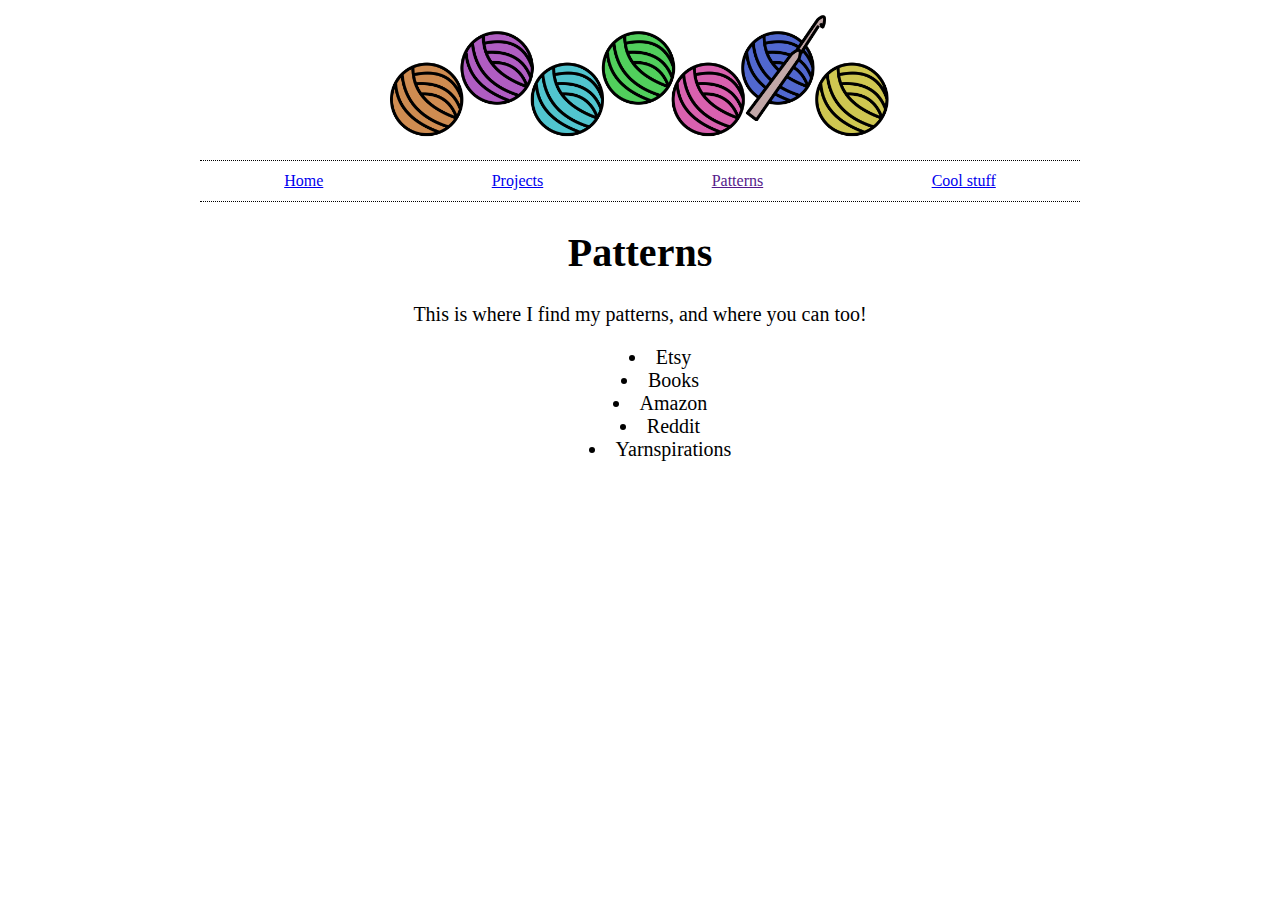
==== crochet-patterns.html @ 1fb0df1b "wip" ====
<!DOCTYPE html>
<html lang="en-US">
    <head>
        <meta charset="utf-8">
        <title>Amy's Crochet</title>
        <link rel="stylesheet" href="crochet-main.css">
    </head>
    <body>
        <div class="header">
            <img src="images/yarn-header1.png" width="500" height="auto">
        </div>
        <div class="links">
            <div class="a"><a href="crochet-main.html">Home</a></div>
            <div class="b"><a href="crochet-projects.html">Projects</a></div>
            <div class="c"><a href="">Patterns</a></div>
            <div class="d"><a href="crochet-cool-stuff.html">Cool stuff</a></div>
        </div>
        <div class="content">
            <!--Content-->
            <!--make this scrollable, everything else stays put-->
            <h1>Patterns</h1>
            <p>This is where I find my patterns, and where you can too!</p>
            <div>
                <ul>
                    <li>Etsy</li>
                    <li>Books</li>
                    <li>Amazon</li>
                    <li>Reddit</li>
                    <li>Yarnspirations</li>
                </ul>
            </div>
        </div>
    </body>
</html>
---- crochet-main.css ----
body {
    padding-left: 15%;
    padding-right: 15%;
}

ul {
    list-style-position: inside;
}
.header {
    display: flex;
    align-items: center;
    justify-content: center;
}

.links {
    display: flex;
    justify-content: space-around;
    align-items: center;
    height: 40px;
    margin-top: 20px;
    border-top: 1px dotted black;
    border-bottom: 1px dotted black;
}

.content {
    text-align: center;
    font-size: 20px;
}

/* Format About ME page */
.about_me {
    display: grid;
    grid-template-columns: 1fr 1fr;
}

.profile_photo {
    display: flex;
    justify-content: center;
    text-align: center;
}

.desc {
    text-align: center;
    font-size: 20px;
    margin: auto;
}

.photo {
    border-radius: 50%;
    width: 250px;
    height: auto;
    object-fit: cover;
}

/* Format Projects page */
.projects {
    display: grid;
    grid-template-columns: repeat(12, 1fr);
    grid-template-rows: 65% 35%;
    grid-gap: 5px;
    margin: 0 10%;
}

.project_img {
    width: 100%;
    height: 100%;
    object-fit: cover;
}

.project_item--1 {
    grid-column-start: 1;
    grid-column-end: 4;
    grid-row-start: 1;
    grid-row-end: 2;
}

.project_item--2 {
    grid-column-start: 4;
    grid-column-end: 7;
    grid-row-start: 1;
    grid-row-end: 2;
}

.project_item--3 {
    grid-column-start: 7;
    grid-column-end: 10;
    grid-row-start: 1;
    grid-row-end: 2;
}

.project_item--4 {
    grid-column-start: 10;
    grid-column-end: 13;
    grid-row-start: 1;
    grid-row-end: 2;
}

.project_item--5 {
    grid-column-start: 1;
    grid-column-end: 5;
    grid-row-start: 2;
    grid-row-end: 3;
}

.project_item--6 {
    grid-column-start: 5;
    grid-column-end: 9;
    grid-row-start: 2;
    grid-row-end: 3;
}
.project_item--7 {
    grid-column-start: 9;
    grid-column-end: 13;
    grid-row-start: 2;
    grid-row-end: 3;
}

/* Format Cool Stuff page */
.wishlist {
    display: grid;
    grid-template-columns: repeat(5, 1fr);
    grid-template-rows: repeat(2,25vw);
    grid-gap: 5px;
    margin: 0 10%;
}

.wishlist_img {
    width: 100%;
    height: 100%;
    object-fit: cover;
}

.wishlist_item--1 {
    grid-column-start: 1;
    grid-column-end: 2;
    grid-row-start: 1;
    grid-row-end: 2;
}

.wishlist_item--2 {
    grid-column-start: 2;
    grid-column-end: 4;
    grid-row-start: 1;
    grid-row-end: 2;
}

.wishlist_item--3 {
    grid-column-start: 4;
    grid-column-end: 6;
    grid-row-start: 1;
    grid-row-end: 2;
}

.wishlist_item--4 {
    grid-column-start: 1;
    grid-column-end: 3;
    grid-row-start: 2;
    grid-row-end: 3;
}

.wishlist_item--5 {
    grid-column-start: 3;
    grid-column-end: 4;
    grid-row-start: 2;
    grid-row-end: 3;
}

.wishlist_item--6 {
    grid-column-start: 4;
    grid-column-end: 6;
    grid-row-start: 2;
    grid-row-end: 3;
}
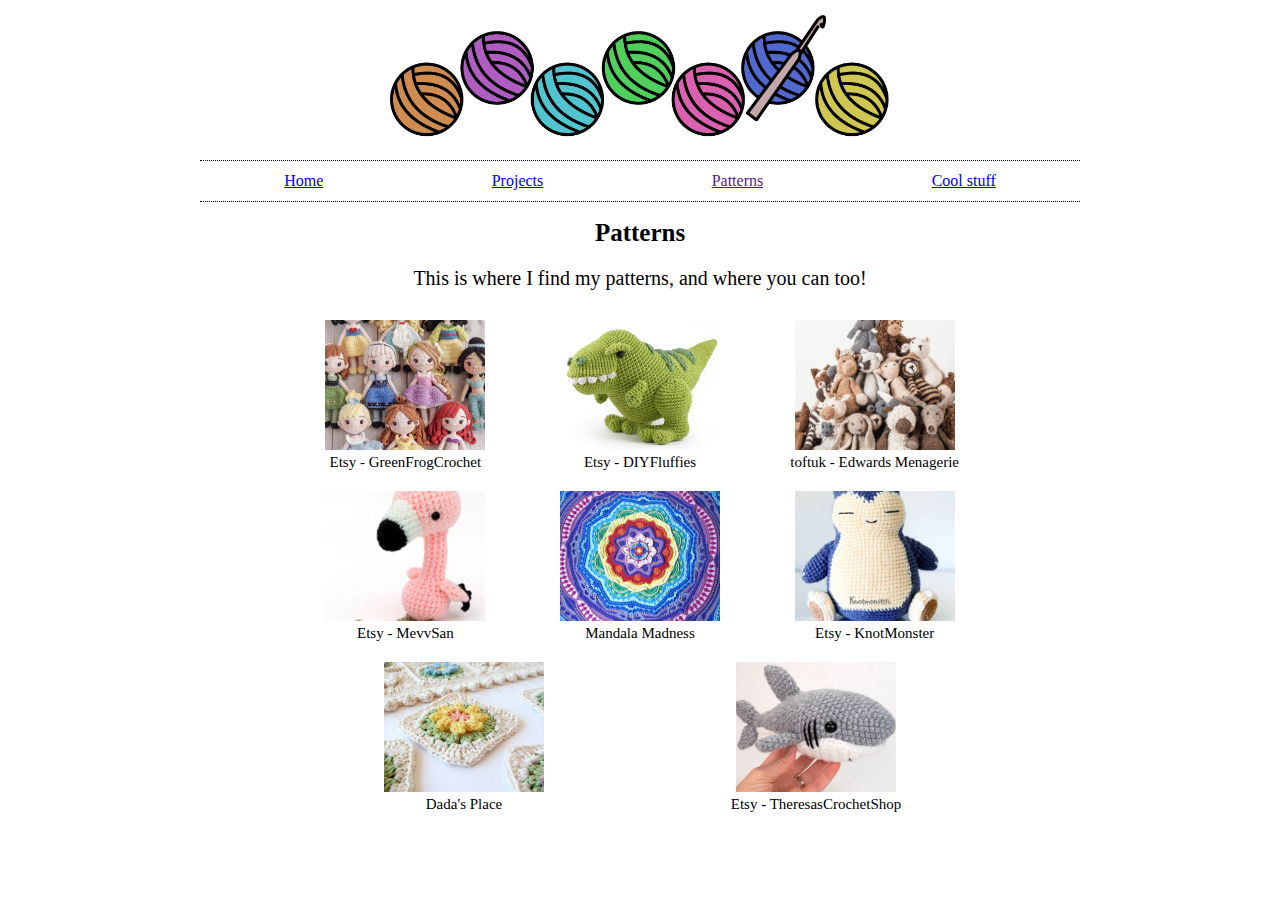
==== commit dfebe5ef: "more wip, almost done" ====
--- a/crochet-patterns.html
+++ b/crochet-patterns.html
@@ -3,31 +3,30 @@
     <head>
         <meta charset="utf-8">
         <title>Amy's Crochet</title>
-        <link rel="stylesheet" href="crochet-main.css">
+        <link rel="stylesheet" href="index.css">
     </head>
     <body>
         <div class="header">
             <img src="images/yarn-header1.png" width="500" height="auto">
         </div>
         <div class="links">
-            <div class="a"><a href="crochet-main.html">Home</a></div>
+            <div class="a"><a href="index.html">Home</a></div>
             <div class="b"><a href="crochet-projects.html">Projects</a></div>
             <div class="c"><a href="">Patterns</a></div>
             <div class="d"><a href="crochet-cool-stuff.html">Cool stuff</a></div>
         </div>
         <div class="content">
-            <!--Content-->
-            <!--make this scrollable, everything else stays put-->
             <h1>Patterns</h1>
             <p>This is where I find my patterns, and where you can too!</p>
-            <div>
-                <ul>
-                    <li>Etsy</li>
-                    <li>Books</li>
-                    <li>Amazon</li>
-                    <li>Reddit</li>
-                    <li>Yarnspirations</li>
-                </ul>
+            <div class="container">
+                <div class="pattern"><a href="https://www.etsy.com/listing/767970742/amigurumi-pattern-crochet-pattern" target="_blank" alt="Princesses" title="Princesses"><img class="pattern_img" src="images/dolls.PNG"></a><br>Etsy - GreenFrogCrochet</div>
+                <div class="pattern"><a href="https://www.etsy.com/listing/685713365/crochet-pattern-titus-the-t-rex-dinosaur" target="_blank" alt="T-Rex" title="T-Rex"><img class="pattern_img" src="images/dinosaur.PNG"></a><br>Etsy - DIYFluffies</div>
+                <div class="pattern"><a href="https://www.toftuk.com/PD.aspx?product=Books/Books_by_Kerry_Lord/-Edwards_Menagerie_Book_by_Kerry_Lord" target="_blank" alt="Edwards Menagerie" title="Edwards Menagerie"><img class="pattern_img" src="images/animals.PNG"></a><br>toftuk - Edwards Menagerie</div>
+                <div class="pattern"><a href="https://www.etsy.com/listing/228494302/crochet-pattern-pdf-amigurumi-flamingo" target="_blank" alt="Flamingo" title="Flamingo"><img class="pattern_img" src="images/flamingo.PNG"></a><br>Etsy - MevvSan</div>
+                <div class="pattern"><a href="https://www.youtube.com/watch?v=QkxyO4g9pEA" target="_blank" alt="Mandala Madness" title="Mandala Madness"><img class="pattern_img" src="images/mandala.PNG"></a><br>Mandala Madness</div>
+                <div class="pattern"><a href="https://www.etsy.com/listing/1090870533/snore-monster-crochet-pattern-only-pdf" target="_blank" alt="Monster" title="Monster"><img class="pattern_img" src="images/monster.PNG"></a><br>Etsy - KnotMonster</div>
+                <div class="pattern"><a href="https://www.dadasplace.com/2014/03/primavera-flowers-granny-square-tutorial.html" target="_blank" alt="Granny square" title="Granny square"><img class="pattern_img" src="images/granny.PNG"></a><br>Dada's Place</div>
+                <div class="pattern"><a href="https://www.etsy.com/listing/462708039/pattern-shawn-the-shark-crochet-shark" target="_blank" alt="Shark" title="Shark"><img class="pattern_img" src="images/shark.PNG"></a><br>Etsy - TheresasCrochetShop</div>
             </div>
         </div>
     </body>
--- a/index.css
+++ b/index.css
@@ -0,0 +1,199 @@
+body {
+    padding-left: 15%;
+    padding-right: 15%;
+}
+
+ul {
+    list-style-position: inside;
+}
+
+h1 {
+    font-size: 25px;
+}
+.header {
+    display: flex;
+    align-items: center;
+    justify-content: center;
+}
+
+.links {
+    display: flex;
+    justify-content: space-around;
+    align-items: center;
+    height: 40px;
+    margin-top: 20px;
+    border-top: 1px dotted black;
+    border-bottom: 1px dotted black;
+}
+
+.content {
+    text-align: center;
+    font-size: 20px;
+}
+
+/* Format About ME page */
+.about_me {
+    display: grid;
+    grid-template-columns: 1fr 2fr;
+    margin: 0 10%;
+}
+
+.profile_photo {
+    display: flex;
+    justify-content: center;
+    text-align: center;
+}
+
+.desc {
+    text-align: center;
+    font-size: 20px;
+    margin: auto;
+}
+
+.photo {
+    border-radius: 50%;
+    width: 250px;
+    height: auto;
+    object-fit: cover;
+}
+
+/* Format Projects page */
+.projects {
+    display: grid;
+    grid-template-columns: repeat(12, 1fr);
+    grid-template-rows: 65% 35%;
+    grid-gap: 5px;
+    margin: 0 10%;
+}
+
+.project_img {
+    width: 100%;
+    height: 100%;
+    object-fit: cover;
+}
+
+.project_item--1 {
+    grid-column-start: 1;
+    grid-column-end: 4;
+    grid-row-start: 1;
+    grid-row-end: 2;
+}
+
+.project_item--2 {
+    grid-column-start: 4;
+    grid-column-end: 7;
+    grid-row-start: 1;
+    grid-row-end: 2;
+}
+
+.project_item--3 {
+    grid-column-start: 7;
+    grid-column-end: 10;
+    grid-row-start: 1;
+    grid-row-end: 2;
+}
+
+.project_item--4 {
+    grid-column-start: 10;
+    grid-column-end: 13;
+    grid-row-start: 1;
+    grid-row-end: 2;
+}
+
+.project_item--5 {
+    grid-column-start: 1;
+    grid-column-end: 5;
+    grid-row-start: 2;
+    grid-row-end: 3;
+}
+
+.project_item--6 {
+    grid-column-start: 5;
+    grid-column-end: 9;
+    grid-row-start: 2;
+    grid-row-end: 3;
+}
+.project_item--7 {
+    grid-column-start: 9;
+    grid-column-end: 13;
+    grid-row-start: 2;
+    grid-row-end: 3;
+}
+
+/* Format Patterns page */
+.container {
+    display: flex;
+    flex-wrap: wrap;
+    margin: 0 10%;
+    font-size: 15px;
+    align-items: center;
+    justify-content: space-around;
+}
+
+.pattern {
+    width: 180px;
+    padding: 10px 0;
+}
+
+.pattern_img {
+    width: 160px;
+    height: 130px;
+    object-fit: cover;
+}
+
+/* Format Cool Stuff page */
+.wishlist {
+    display: grid;
+    grid-template-columns: repeat(5, 1fr);
+    grid-template-rows: repeat(2,25vw);
+    grid-gap: 5px;
+    margin: 0 10%;
+}
+
+.wishlist_img {
+    width: 100%;
+    height: 100%;
+    object-fit: cover;
+}
+
+.wishlist_item--1 {
+    grid-column-start: 1;
+    grid-column-end: 2;
+    grid-row-start: 1;
+    grid-row-end: 2;
+}
+
+.wishlist_item--2 {
+    grid-column-start: 2;
+    grid-column-end: 4;
+    grid-row-start: 1;
+    grid-row-end: 2;
+}
+
+.wishlist_item--3 {
+    grid-column-start: 4;
+    grid-column-end: 6;
+    grid-row-start: 1;
+    grid-row-end: 2;
+}
+
+.wishlist_item--4 {
+    grid-column-start: 1;
+    grid-column-end: 3;
+    grid-row-start: 2;
+    grid-row-end: 3;
+}
+
+.wishlist_item--5 {
+    grid-column-start: 3;
+    grid-column-end: 4;
+    grid-row-start: 2;
+    grid-row-end: 3;
+}
+
+.wishlist_item--6 {
+    grid-column-start: 4;
+    grid-column-end: 6;
+    grid-row-start: 2;
+    grid-row-end: 3;
+}
